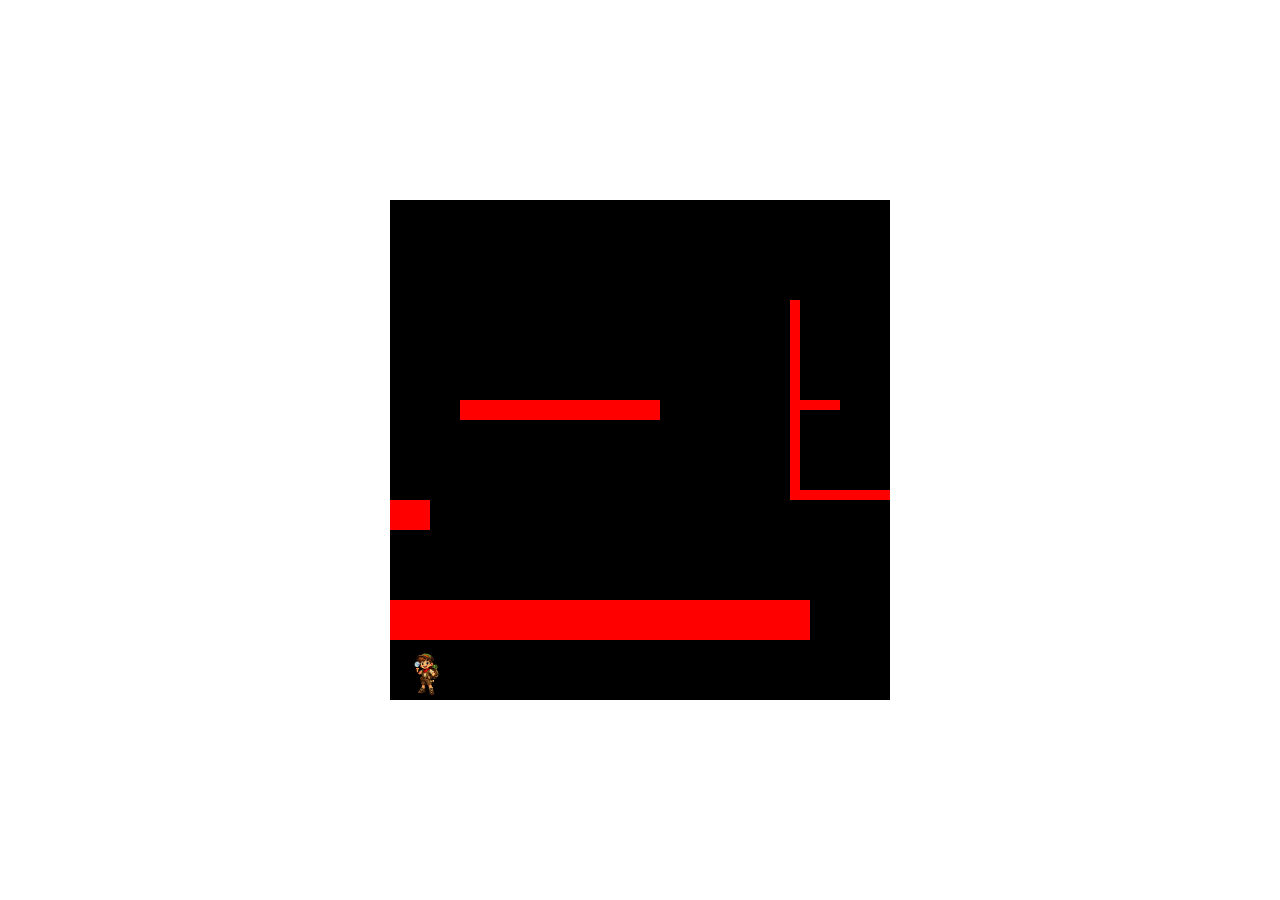
==== index.html @ f8af1012 "Add files via upload" ====
<!DOCTYPE html>
<html lang="pt-br">
<head>
    <meta charset="UTF-8">
    <meta name="viewport" content="width=device-width, initial-scale=1.0">
    <title>Document</title>
    <link rel="stylesheet" href="style.css">
    <script src="jogo/fases/fase1.js" defer></script>
    <script src="jogo/jogabilidadeEpredefinicoes.js" defer></script>
</head>
<body>
    <main id="tela_de_jogo">
        <img src="jogo/img/animacoes/lab1.png" id="bola"></img>
    </main>
</body>
</html>
---- style.css ----
body {
    display: flex;
    flex-direction: column;
    align-items: center;
    justify-content: center;
    width: 100dvw;
    height: 100dvh;
    margin: 0%;
    padding: 0;
}

#tela_de_jogo {
    width: 500px;
    height: 500px;
    display: flex;
    box-sizing: border-box;
    flex-wrap: wrap;
    position: relative;
    background-color: black;
}

#bola{
    position: absolute;
}
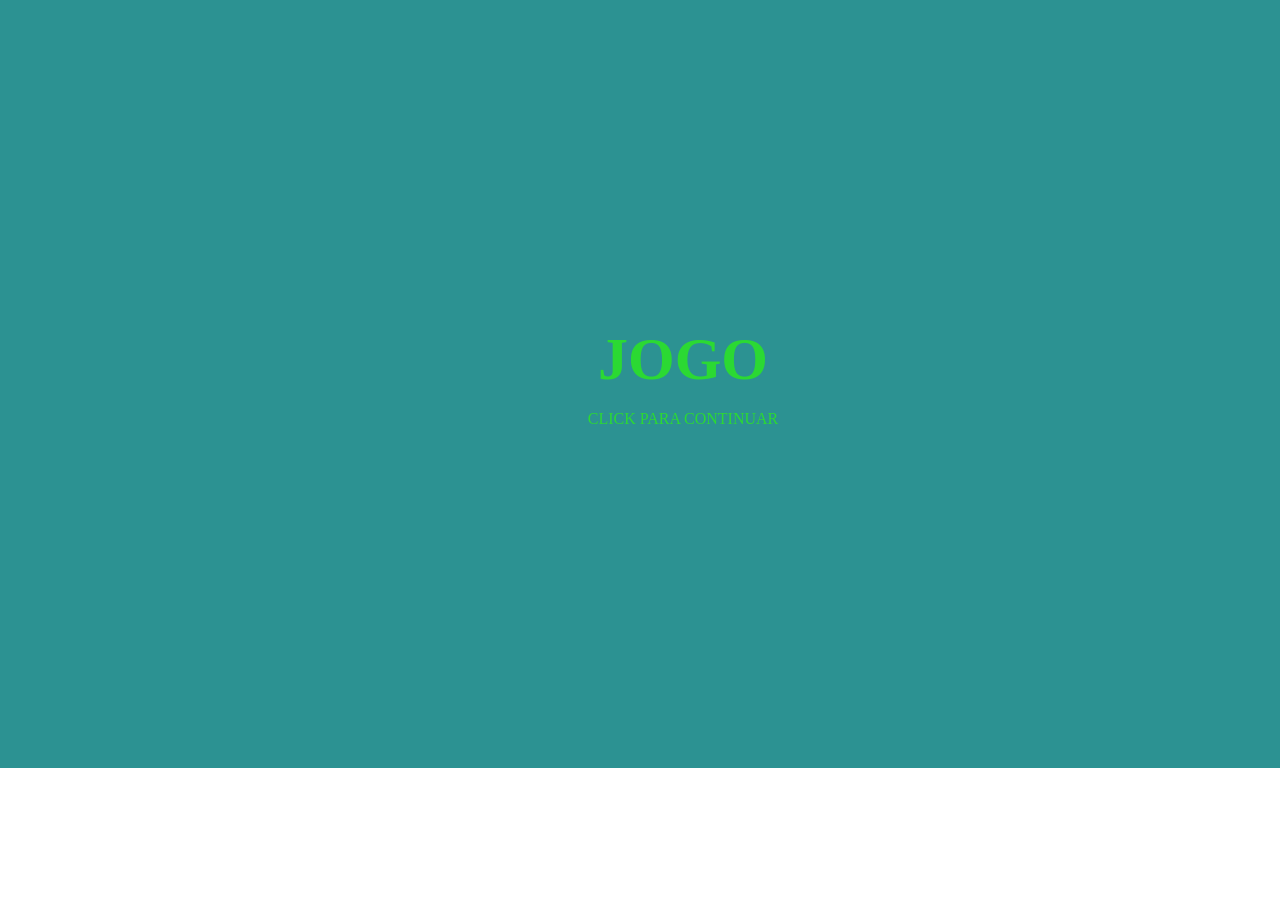
==== commit 566aafec: "Add files via upload" ====
--- a/index.html
+++ b/index.html
@@ -4,13 +4,55 @@
     <meta charset="UTF-8">
     <meta name="viewport" content="width=device-width, initial-scale=1.0">
     <title>Document</title>
-    <link rel="stylesheet" href="style.css">
-    <script src="jogo/fases/fase1.js" defer></script>
-    <script src="jogo/jogabilidadeEpredefinicoes.js" defer></script>
+    <link rel="stylesheet" href="jogo/estilo/iniciar.css">
 </head>
 <body>
-    <main id="tela_de_jogo">
-        <img src="jogo/img/animacoes/lab1.png" id="bola"></img>
-    </main>
+    <main id="principal"></main>
+    <script>
+        
+        function criarElemento(tipo, pai, texto, id){
+            let elementoCriado = document.createElement(`${tipo}`)
+            elementoCriado.id = `${id}`
+            elementoCriado.style.textTransform = ("uppercase")
+            elementoCriado.innerText = (`${texto}`)
+            document.querySelector(`#${pai}`).appendChild(elementoCriado)
+        }
+
+
+        criarElemento("h1", "principal", "jogo", "titulo")
+        criarElemento("p", "principal", "click para continuar", "click")
+
+        let verde = true
+
+        let piscar = setInterval(() => {
+            const titulo = document.querySelector("#titulo")
+
+            if (verde) {
+                titulo.style.color = "rgba(43, 255, 0, 0.651)"
+                document.querySelector("#click").style.color = "rgba(43, 255, 0, 0.651)"
+            } else {
+                titulo.style.color = "rgba(245, 230, 23, 0.84)"
+                document.querySelector("#click").style.color = "rgba(245, 230, 23, 0.84)"
+            }
+
+            verde = !verde
+        }, 500)
+
+        function proximaPagina(){
+            window.location.replace("jogo/lob/index.html")
+        }
+
+        function trocarTudo(){
+            proximaPagina()
+        }
+
+        window.addEventListener("keydown", (event) => {
+            trocarTudo(event.target)
+        })
+
+        window.addEventListener("click", (event) => {
+            trocarTudo(event.target)
+        })
+    </script>
 </body>
 </html>
--- a/jogo/estilo/iniciar.css
+++ b/jogo/estilo/iniciar.css
@@ -0,0 +1,28 @@
+body{
+    margin: 0%;
+    padding: 0%;
+    border: 0%;
+}
+
+#principal{
+    width: 1366px;
+    height: 768px;
+    background-color: rgb(44, 146, 146);
+    text-align: center;
+    padding: 3em;
+    margin: 0%;
+    padding: 0%;
+    border: 0%;
+    display: flex;
+    align-items: center;
+    flex-direction: column;
+    justify-content: center;
+}
+
+h1{
+    font-size: 60px;
+    text-transform: uppercase;
+    margin: 0%;
+    padding: 0%;
+    border: 0%;
+}
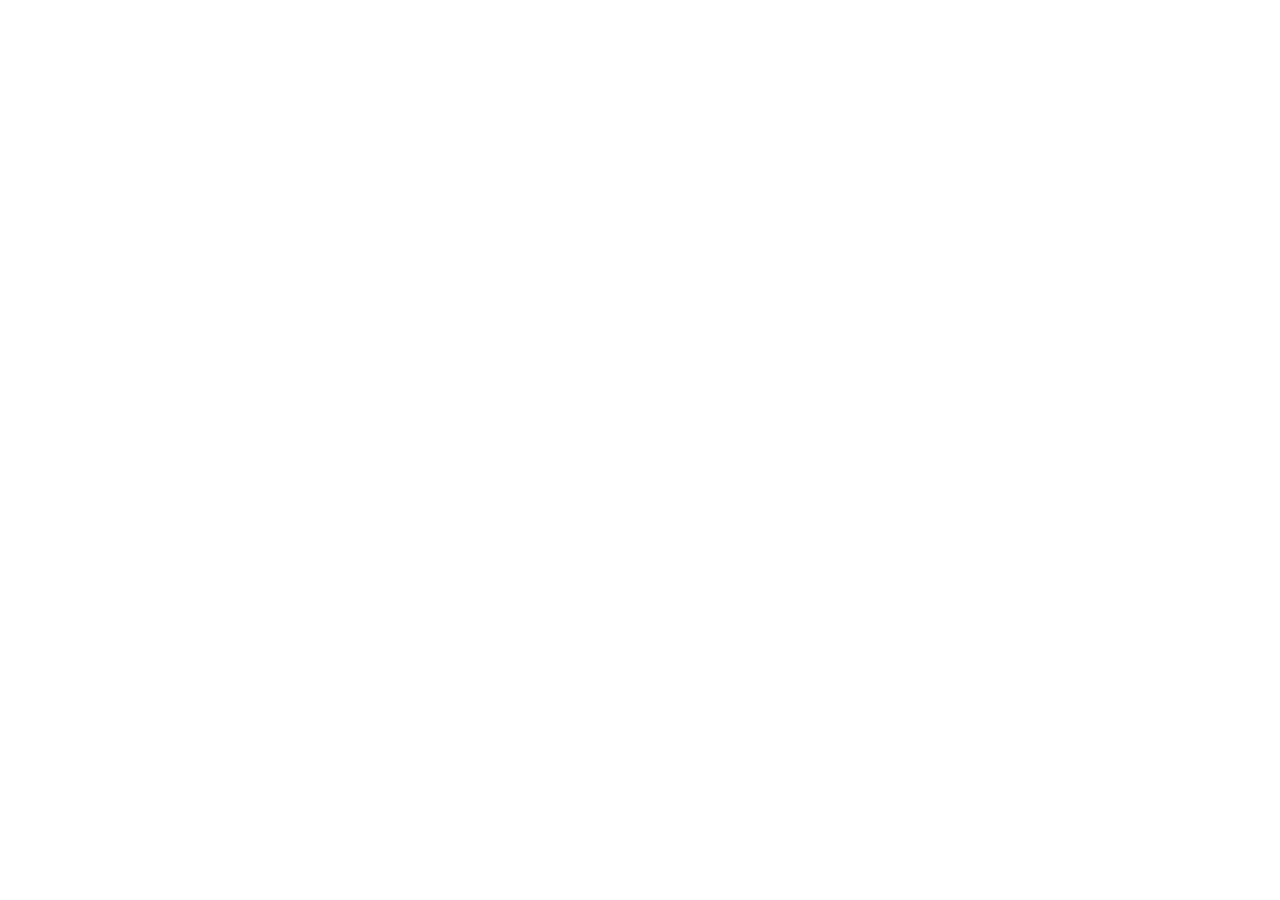
==== commit 773c05da: "versão mais completa" ====
--- a/index.html
+++ b/index.html
@@ -8,8 +8,16 @@
 </head>
 <body>
     <main id="principal"></main>
-    <script>
+    <script type="module">
+        import configuracoes from "/jogo/dados/scripts/configuracoes.js";
         
+        //--------------------------------------------------------------------tela-------------------------------------------------------//
+
+        document.querySelector("#principal").style.width = configuracoes["displayWidth"] + "px"
+        document.querySelector("#principal").style.height = configuracoes["displayHeight"] + "px"
+
+        //--------------------------------------------------------------------criar elemento---------------------------------------------//
+
         function criarElemento(tipo, pai, texto, id){
             let elementoCriado = document.createElement(`${tipo}`)
             elementoCriado.id = `${id}`
@@ -18,9 +26,11 @@
             document.querySelector(`#${pai}`).appendChild(elementoCriado)
         }
 
-
         criarElemento("h1", "principal", "jogo", "titulo")
         criarElemento("p", "principal", "click para continuar", "click")
+
+        
+        //--------------------------------------------------------------------piscar-----------------------------------------------------//
 
         let verde = true
 
@@ -37,6 +47,8 @@
 
             verde = !verde
         }, 500)
+        
+        //--------------------------------------------------------------------redirecionamento-------------------------------------------//
 
         function proximaPagina(){
             window.location.replace("jogo/lob/index.html")
--- a/jogo/estilo/iniciar.css
+++ b/jogo/estilo/iniciar.css
@@ -1,12 +1,10 @@
 body{
+    height: 100%;
     margin: 0%;
     padding: 0%;
-    border: 0%;
 }
 
 #principal{
-    width: 1366px;
-    height: 768px;
     background-color: rgb(44, 146, 146);
     text-align: center;
     padding: 3em;
@@ -14,15 +12,15 @@
     padding: 0%;
     border: 0%;
     display: flex;
+    flex-direction: column;
     align-items: center;
-    flex-direction: column;
     justify-content: center;
 }
 
 h1{
-    font-size: 60px;
+    font-size: 6em;
     text-transform: uppercase;
     margin: 0%;
     padding: 0%;
     border: 0%;
-}
+}
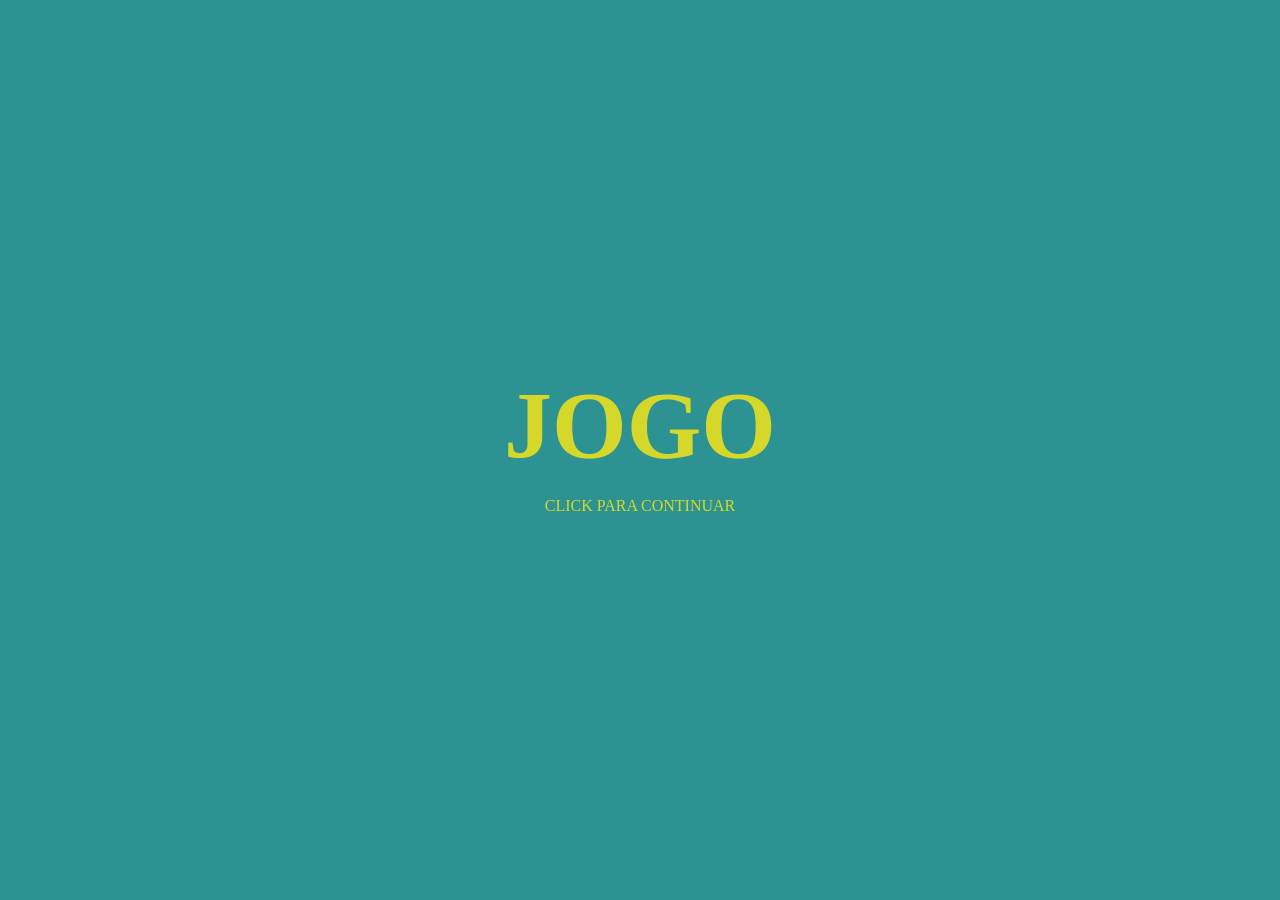
==== commit 3af61911: "corrigindo diretorio" ====
--- a/index.html
+++ b/index.html
@@ -4,12 +4,12 @@
     <meta charset="UTF-8">
     <meta name="viewport" content="width=device-width, initial-scale=1.0">
     <title>Document</title>
-    <link rel="stylesheet" href="jogo/estilo/iniciar.css">
+    <link rel="stylesheet" href="./jogo/estilo/iniciar.css">
 </head>
 <body>
     <main id="principal"></main>
     <script type="module">
-        import configuracoes from "/jogo/dados/scripts/configuracoes.js";
+        import configuracoes from "./jogo/dados/scripts/configuracoes.js";
         
         //--------------------------------------------------------------------tela-------------------------------------------------------//
 
@@ -51,7 +51,7 @@
         //--------------------------------------------------------------------redirecionamento-------------------------------------------//
 
         function proximaPagina(){
-            window.location.replace("jogo/lob/index.html")
+            window.location.replace("./jogo/lob/index.html")
         }
 
         function trocarTudo(){
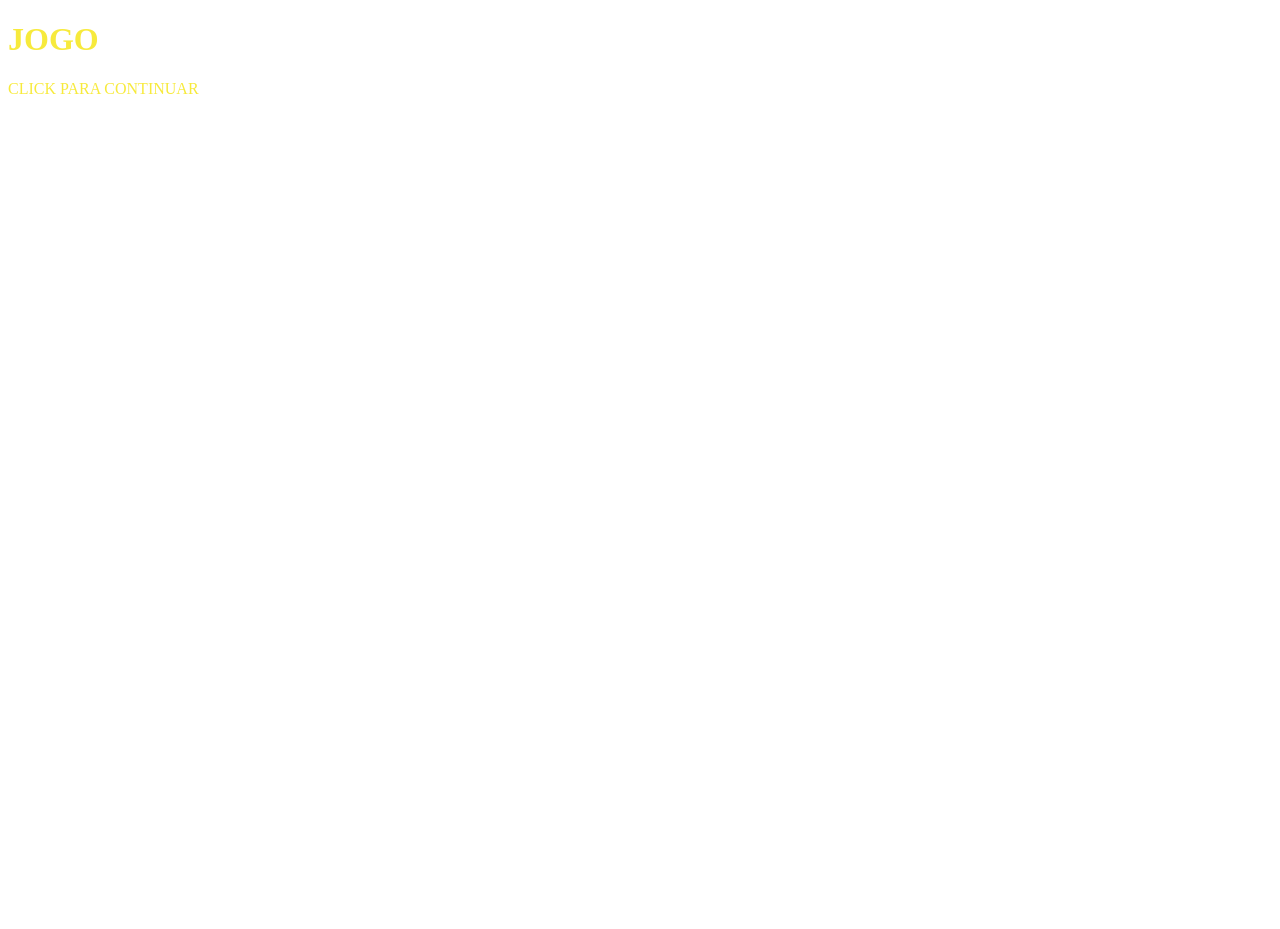
==== commit 32548e8e: "acho que foi" ====
--- a/index.html
+++ b/index.html
@@ -4,7 +4,7 @@
     <meta charset="UTF-8">
     <meta name="viewport" content="width=device-width, initial-scale=1.0">
     <title>Document</title>
-    <link rel="stylesheet" href="./jogo/estilo/iniciar.css">
+    <link rel="stylesheet" href="./estilo/iniciar.css">
 </head>
 <body>
     <main id="principal"></main>
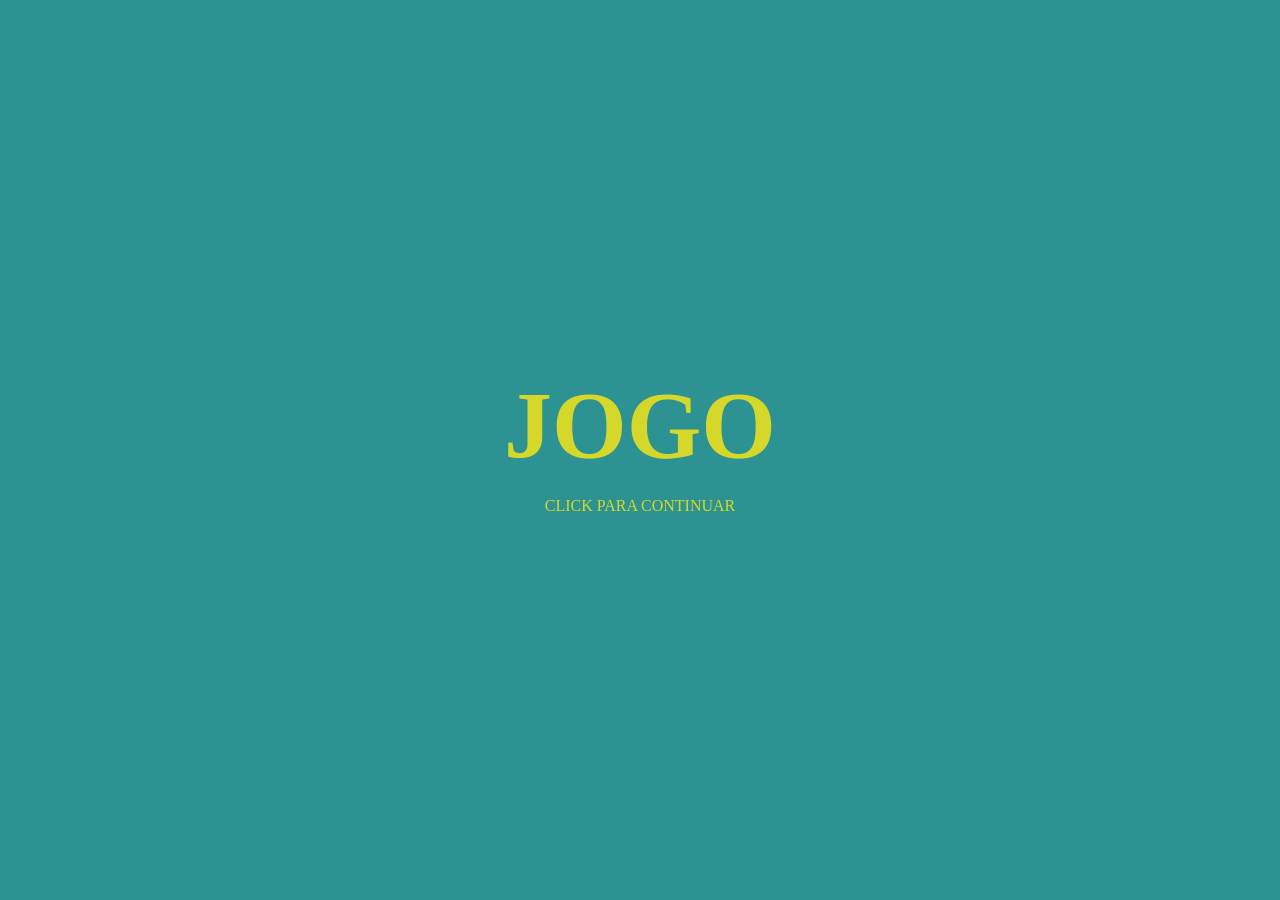
==== commit 7418a6d9: "mudei errado" ====
--- a/index.html
+++ b/index.html
@@ -4,7 +4,7 @@
     <meta charset="UTF-8">
     <meta name="viewport" content="width=device-width, initial-scale=1.0">
     <title>Document</title>
-    <link rel="stylesheet" href="./estilo/iniciar.css">
+    <link rel="stylesheet" href="./jogo/estilo/iniciar.css">
 </head>
 <body>
     <main id="principal"></main>
--- a/jogo/estilo/iniciar.css
+++ b/jogo/estilo/iniciar.css
@@ -0,0 +1,26 @@
+body{
+    height: 100%;
+    margin: 0%;
+    padding: 0%;
+}
+
+#principal{
+    background-color: rgb(44, 146, 146);
+    text-align: center;
+    padding: 3em;
+    margin: 0%;
+    padding: 0%;
+    border: 0%;
+    display: flex;
+    flex-direction: column;
+    align-items: center;
+    justify-content: center;
+}
+
+h1{
+    font-size: 6em;
+    text-transform: uppercase;
+    margin: 0%;
+    padding: 0%;
+    border: 0%;
+}
